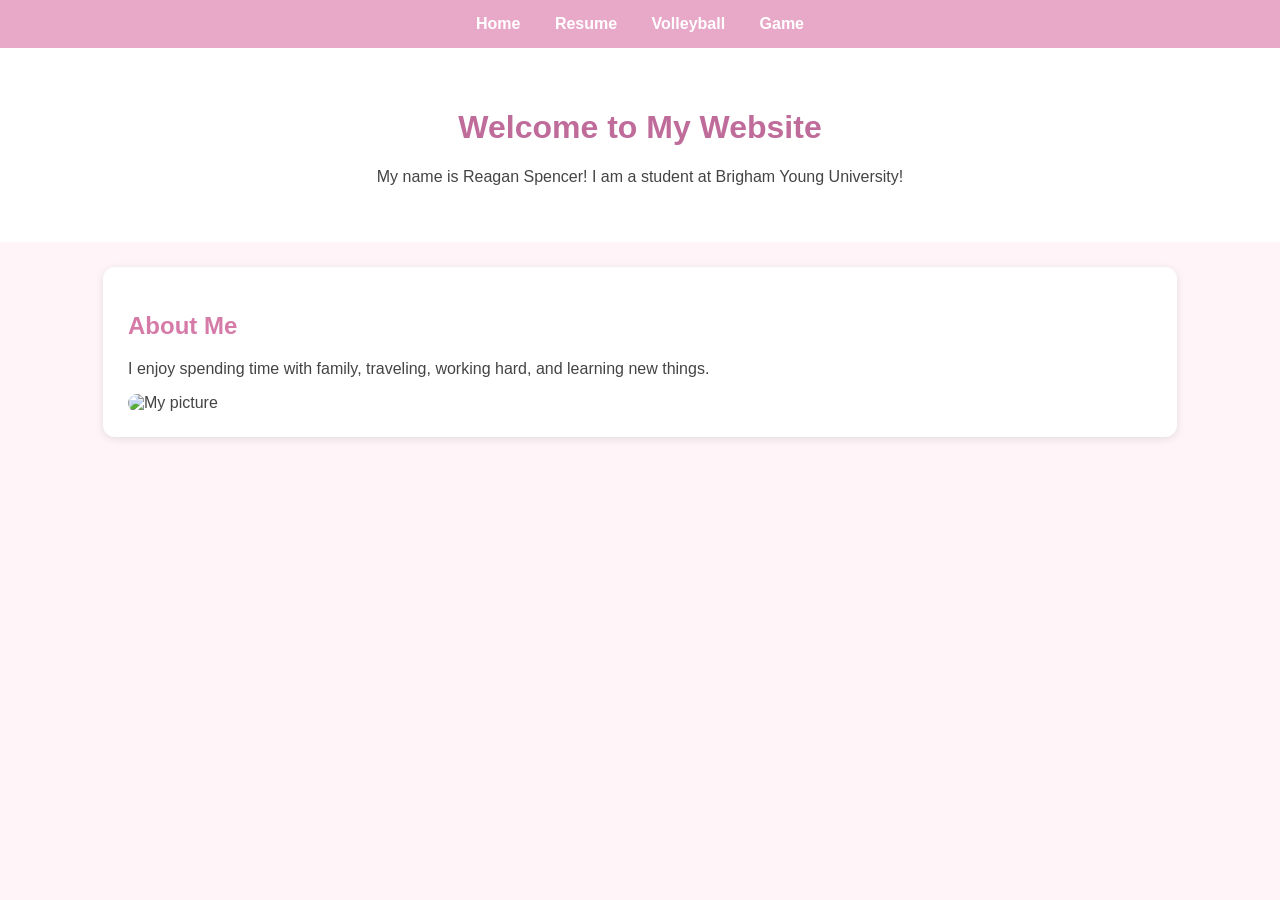
==== index.html @ d30446f4 "Add files via upload" ====
<!DOCTYPE html>
<html>
<head>
    <title>Home - Reagan Spencer</title>
    <link rel="stylesheet" href="styles.css">
</head>
<body>

<nav>
    <a href="index.html">Home</a>
    <a href="resume.html">Resume</a>
    <a href="volleyball.html">Volleyball</a>
    <a href="game.html">Game</a>
</nav>

<div class="header">
    <h1>Welcome to My Website</h1>
    <p>My name is Reagan Spencer! I am a student at Brigham Young University!</p>
</div>

<div class="content">
    <h2>About Me</h2>
    <p>I enjoy spending time with family, traveling, working hard, and learning new things.</p>

<img src="images/my_picture.jpeg" alt="My picture" width="300"></div>

</body>
</html>
---- styles.css ----
body {
    font-family: Arial, sans-serif;
    background-color: #fff5f8;
    color: #444;
    margin: 0;
}

nav {
    background-color: #e8a8c8;
    padding: 15px;
    text-align: center;
}

nav a {
    color: white;
    text-decoration: none;
    margin: 15px;
    font-weight: bold;
}

nav a:hover {
    color: #ffeef6;
}

.header {
    text-align: center;
    background-color: #fff;
    padding: 40px;
}

.content {
    background-color: white;
    width: 80%;
    margin: 25px auto;
    padding: 25px;
    border-radius: 12px;
    box-shadow: 0 2px 8px rgba(0,0,0,.1);
}

h1 {
    color: #c06c9b;
}

h2 {
    color: #d67ba8;
}

img {
    border-radius: 12px;
}
body {
    font-family: Arial, sans-serif;
    background-color: #fff5f8;
    color: #444;
    margin: 0;
}

nav {
    background-color: #e8a8c8;
    padding: 15px;
    text-align: center;
}

nav a {
    color: white;
    text-decoration: none;
    margin: 15px;
    font-weight: bold;
}

.header {
    text-align: center;
    padding: 40px;
}

.content {
    width: 80%;
    margin: 25px auto;
    padding: 25px;
    background-color: white;
    border-radius: 12px;
}

h1 {
    color: #c06c9b;
}

h2 {
    color: #d67ba8;
}

img {
    border-radius: 12px;
}
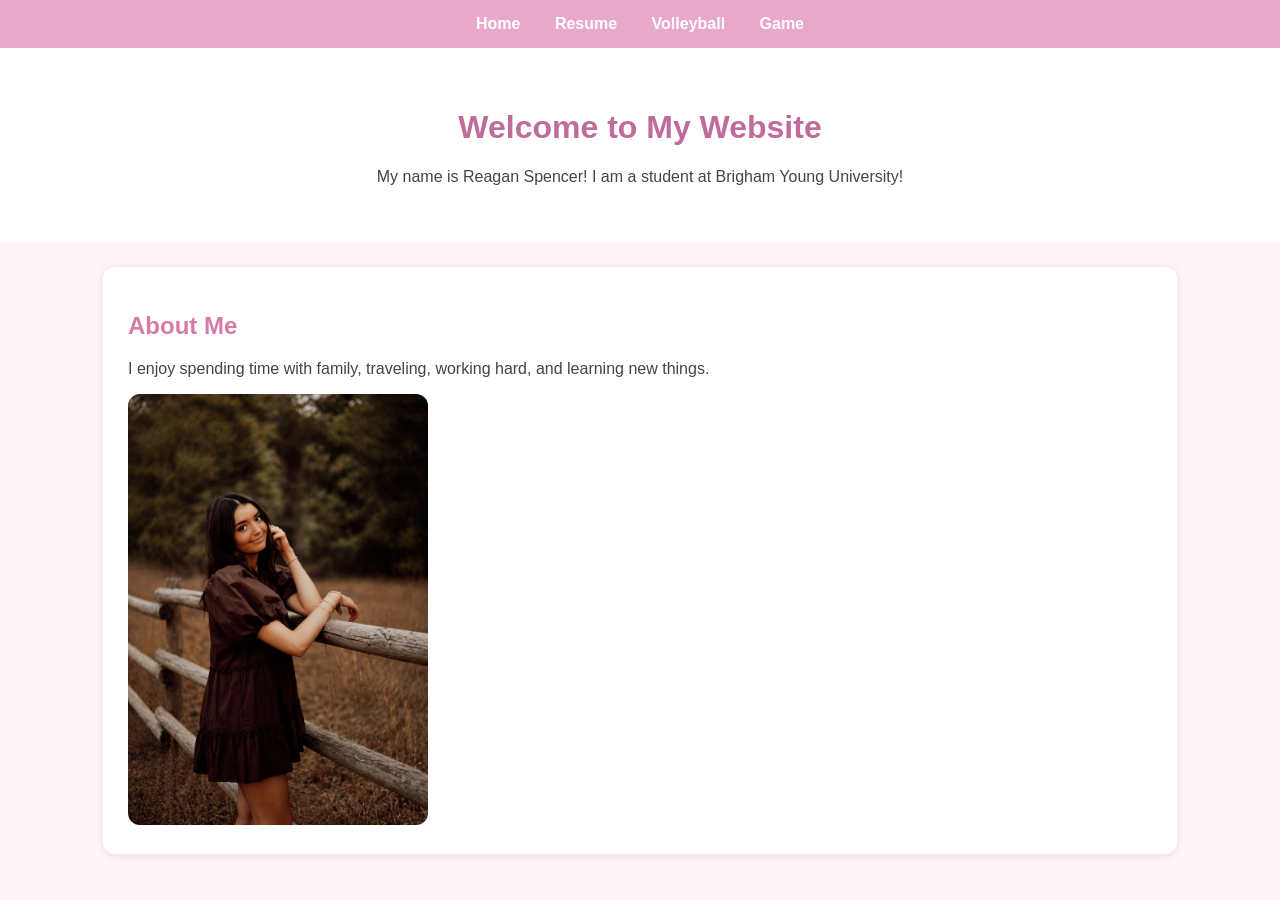
==== commit 2bbbb201: "Add files via upload" ====
--- a/index.html
+++ b/index.html
@@ -9,7 +9,7 @@
 <nav>
     <a href="index.html">Home</a>
     <a href="resume.html">Resume</a>
-    <a href="volleyball.html">Volleyball</a>
+    <a href="scratch.html">Volleyball</a>
     <a href="game.html">Game</a>
 </nav>
 
@@ -22,7 +22,7 @@
     <h2>About Me</h2>
     <p>I enjoy spending time with family, traveling, working hard, and learning new things.</p>
 
-<img src="images/my_picture.jpeg" alt="My picture" width="300"></div>
+<img src="my_picture.jpeg" alt="My picture" width="300">
 
 </body>
 </html>
